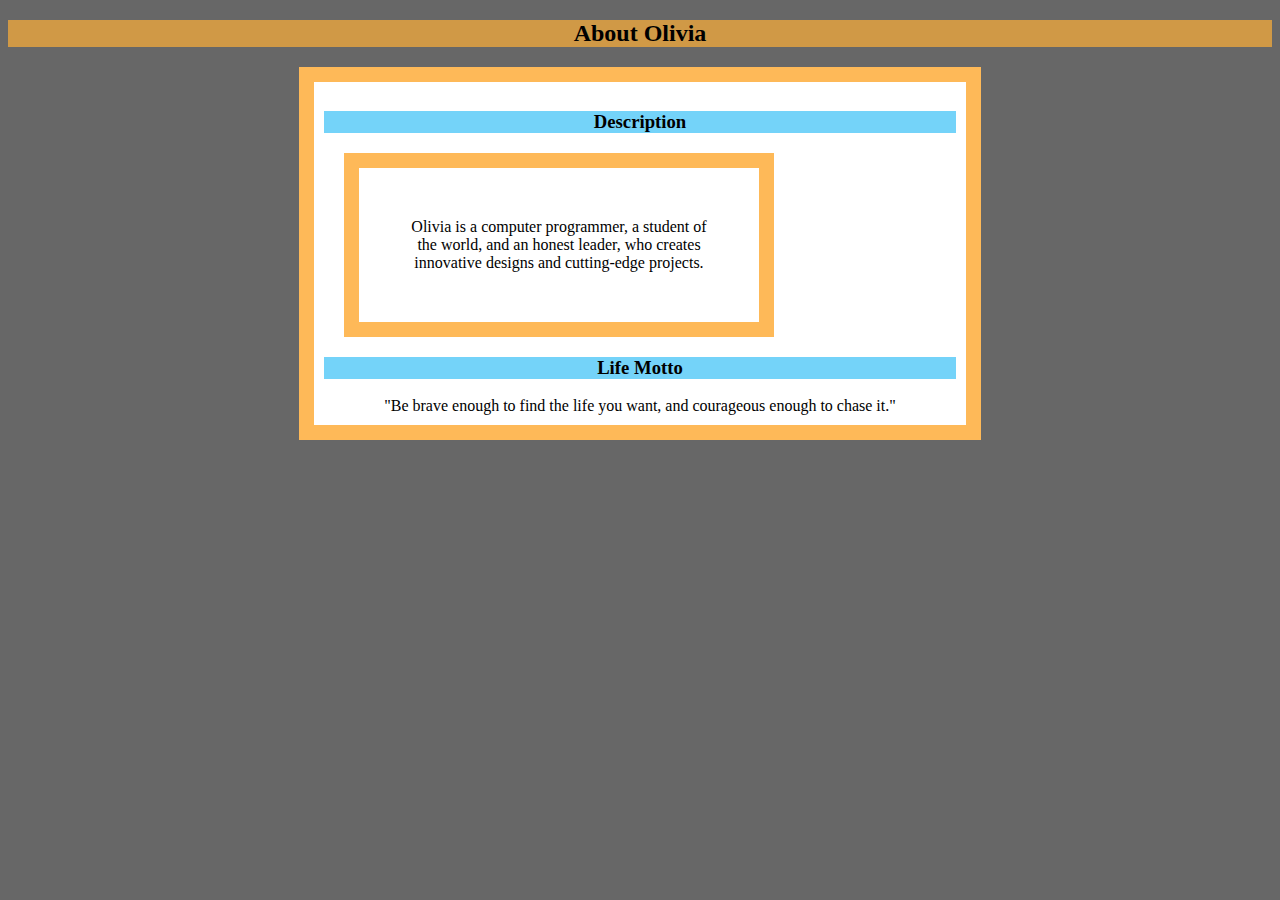
==== about.html @ 4a2df9be "made new pages" ====
<!DOCTYPE html>
<html lang="en">
<head>
    <link rel="stylesheet" href="styles.css" />
    <meta charset="UTF-8">
    <meta http-equiv="X-UA-Compatible" content="IE=edge">
    <meta name="viewport" content="width=device-width, initial-scale=1.0">
    <title>About</title>
</head>
<body>
    <h2>About Olivia</h2>
    <section>
        <div class="center">
            <h3>Description</h3>
            <p>Olivia is a computer programmer, a student of the world,
            and an honest leader, who creates innovative designs
            and cutting-edge projects.</p>
        <h3>Life Motto</h3>
            "Be brave enough to find the life you want, and courageous enough to chase it."
        </div>
    </section>
    
</body>
</html>
---- styles.css ----
body {
    background-color: rgb(103, 103, 103);
}
h1 {
    text-align: center;
    background-color: rgb(182, 182, 182);
}
h2 {
    color: black;
    text-align: center;
    background-color: rgb(208, 153, 70);
}
h3 {
    text-align: center;
    color: black;
    background-color: rgb(116, 211, 249);
}
div {
    text-align: center;
    width: 300px;
    border: 15px solid rgb(254, 185, 88);
    padding: 50px;
    margin: 20px;
    background-color: rgb(255, 255, 255);
}
p {
    text-align: center;
    width: 300px;
    border: 15px solid rgb(254, 185, 88);
    padding: 50px;
    margin: 20px;
    color: black;
    background-color: rgb(255, 255, 255);
}
.center {
    border: 15px solid rgb(254, 185, 88);
    margin: auto;
    width: 50%;
    padding: 10px;
}
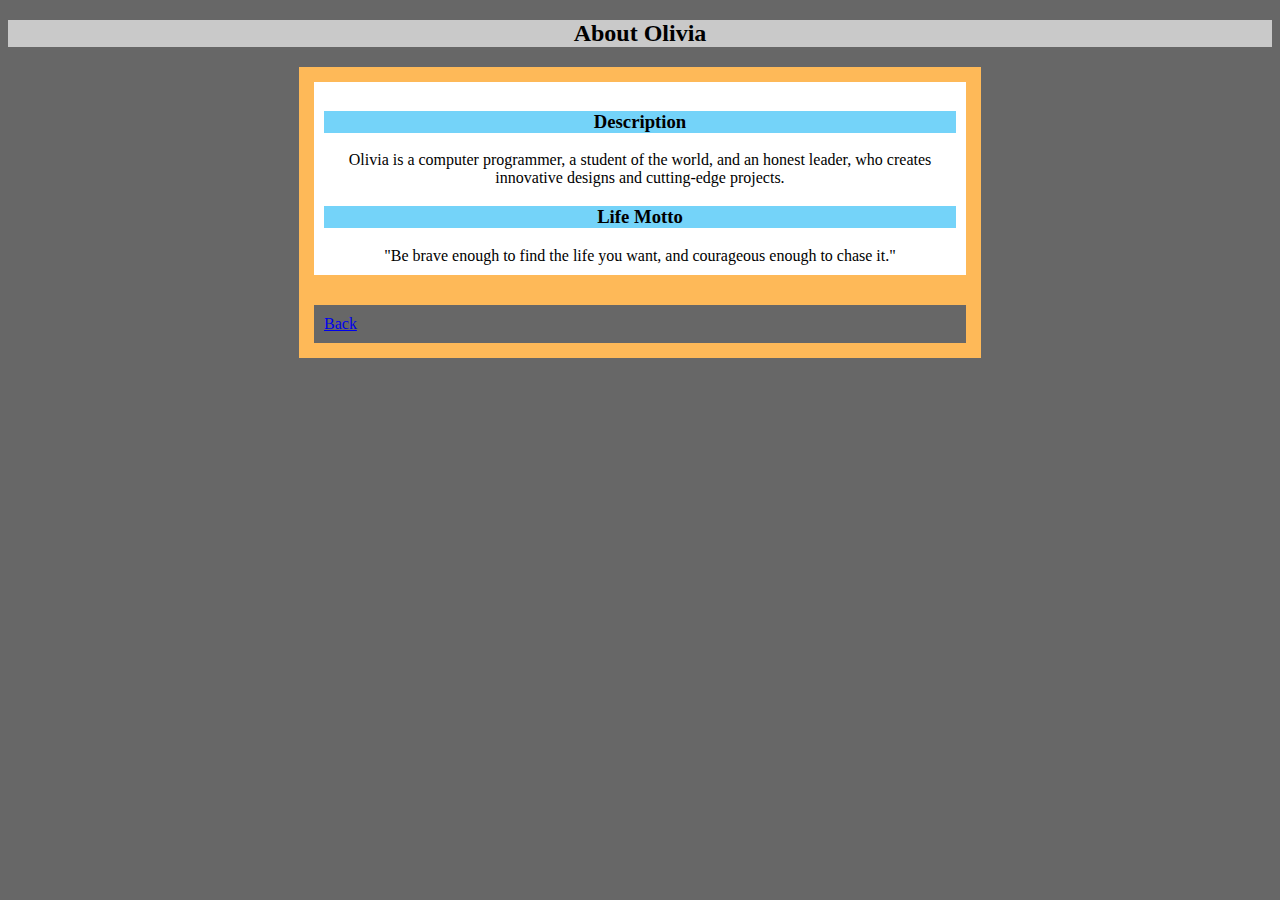
==== commit 13c715ec: "fixed new pages" ====
--- a/about.html
+++ b/about.html
@@ -19,6 +19,8 @@
             "Be brave enough to find the life you want, and courageous enough to chase it."
         </div>
     </section>
-    
+    <nav class="center">
+        <a href="./index.html">Back</a>
+    </nav>
 </body>
 </html>--- a/styles.css
+++ b/styles.css
@@ -8,7 +8,7 @@
 h2 {
     color: black;
     text-align: center;
-    background-color: rgb(208, 153, 70);
+    background-color: rgb(201, 201, 201);
 }
 h3 {
     text-align: center;
@@ -25,10 +25,6 @@
 }
 p {
     text-align: center;
-    width: 300px;
-    border: 15px solid rgb(254, 185, 88);
-    padding: 50px;
-    margin: 20px;
     color: black;
     background-color: rgb(255, 255, 255);
 }
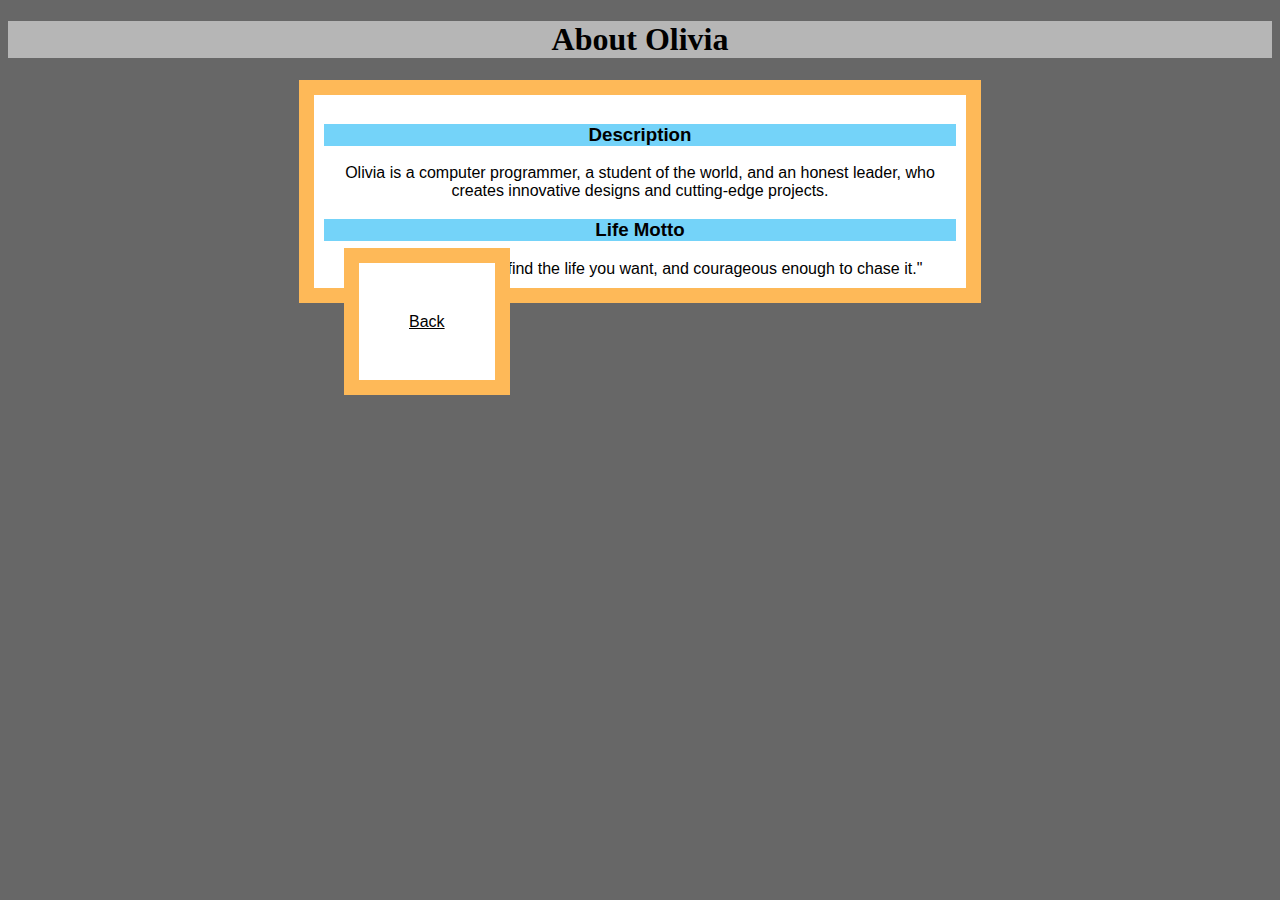
==== commit 1bdd56fe: "pretty button" ====
--- a/about.html
+++ b/about.html
@@ -8,9 +8,9 @@
     <title>About</title>
 </head>
 <body>
-    <h2>About Olivia</h2>
+    <h1>About Olivia</h1>
     <section>
-        <div class="center">
+        <div class="center" style="font-family: Verdana, Geneva, Tahoma, sans-serif;">
             <h3>Description</h3>
             <p>Olivia is a computer programmer, a student of the world,
             and an honest leader, who creates innovative designs
@@ -19,7 +19,7 @@
             "Be brave enough to find the life you want, and courageous enough to chase it."
         </div>
     </section>
-    <nav class="center">
+    <nav class="center" style="font-family: Verdana, Geneva, Tahoma, sans-serif;">
         <a href="./index.html">Back</a>
     </nav>
 </body>
--- a/styles.css
+++ b/styles.css
@@ -8,7 +8,7 @@
 h2 {
     color: black;
     text-align: center;
-    background-color: rgb(201, 201, 201);
+    background-color: rgb(116, 211, 249);
 }
 h3 {
     text-align: center;
@@ -28,9 +28,20 @@
     color: black;
     background-color: rgb(255, 255, 255);
 }
+a {
+    text-align: center;
+    color: black;
+    width: 30%;
+    border: 15px solid rgb(254, 185, 88);
+    padding: 50px;
+    margin: 20px;
+    background-color: rgb(255, 255, 255);
+}
 .center {
-    border: 15px solid rgb(254, 185, 88);
     margin: auto;
     width: 50%;
     padding: 10px;
+}
+.p1 {
+    font-family: "Verdana", Verdana, Geneva, Tahoma, sans-serif;
 }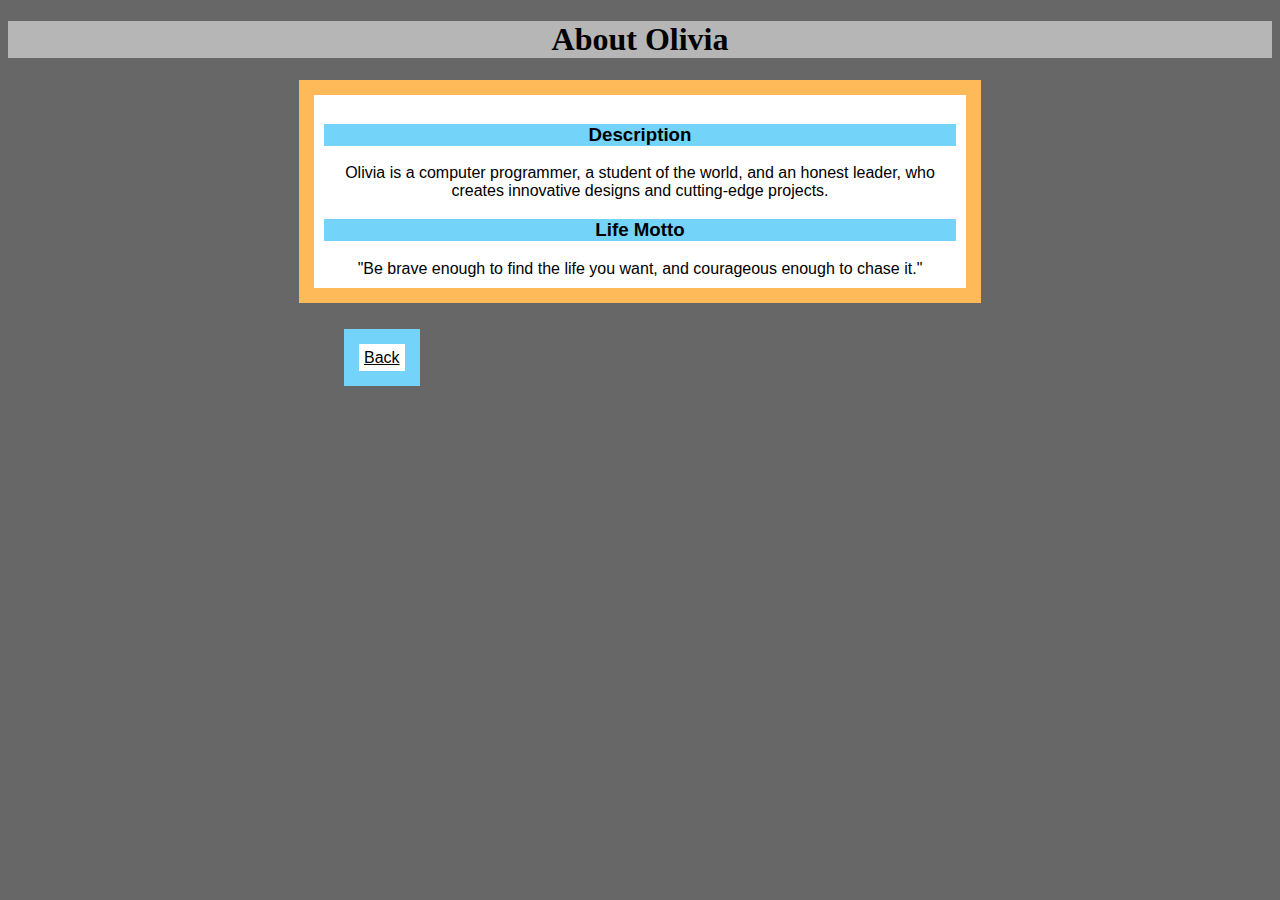
==== commit cfc1010d: "space before back button" ====
--- a/about.html
+++ b/about.html
@@ -19,6 +19,7 @@
             "Be brave enough to find the life you want, and courageous enough to chase it."
         </div>
     </section>
+    <br><br>
     <nav class="center" style="font-family: Verdana, Geneva, Tahoma, sans-serif;">
         <a href="./index.html">Back</a>
     </nav>
--- a/styles.css
+++ b/styles.css
@@ -32,8 +32,8 @@
     text-align: center;
     color: black;
     width: 30%;
-    border: 15px solid rgb(254, 185, 88);
-    padding: 50px;
+    border: 15px solid rgb(116, 211, 249);
+    padding: 5px;
     margin: 20px;
     background-color: rgb(255, 255, 255);
 }
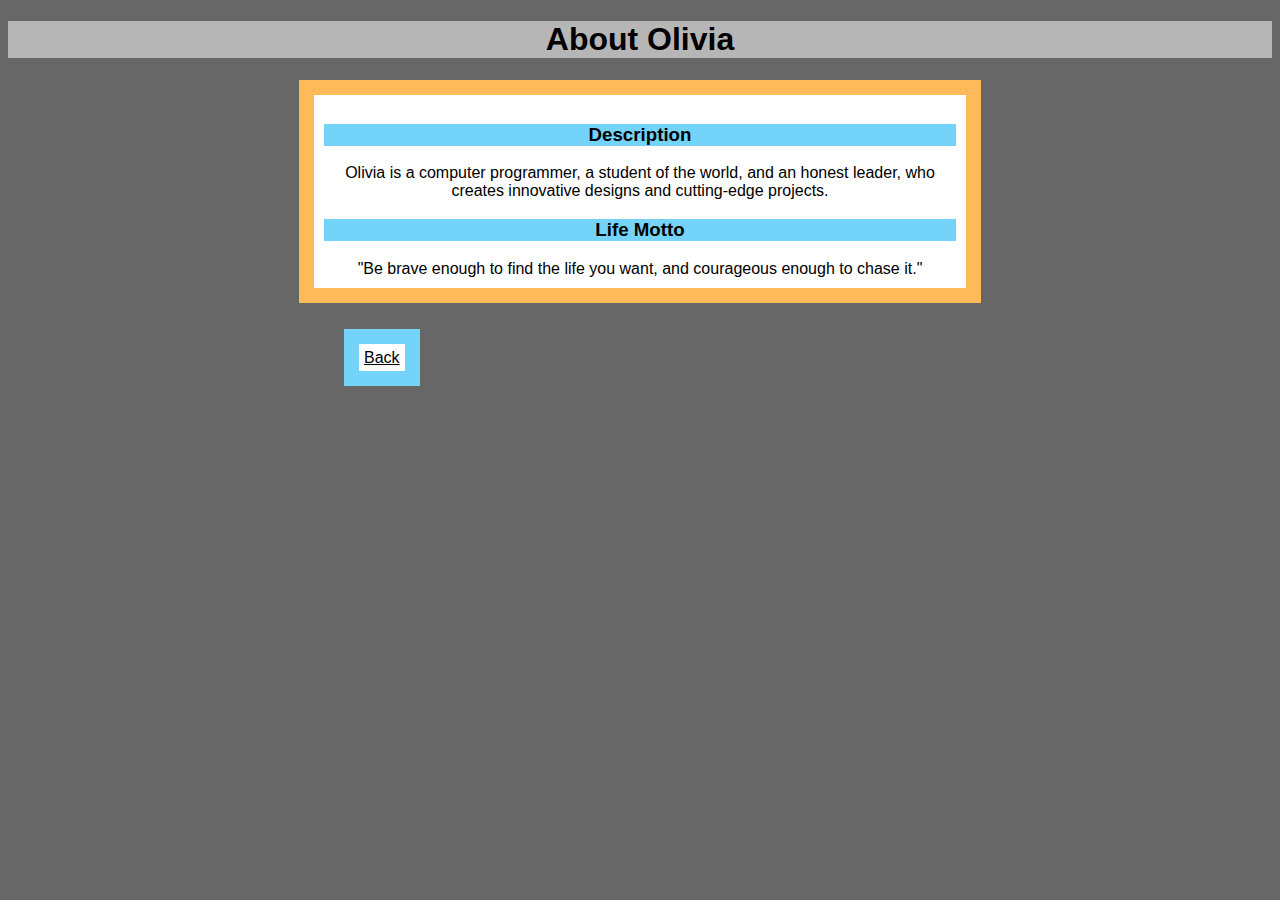
==== commit be9bdefc: "title font" ====
--- a/about.html
+++ b/about.html
@@ -8,10 +8,12 @@
     <title>About</title>
 </head>
 <body>
-    <h1>About Olivia</h1>
+    <h1 style="font-family: Verdana, Geneva, Tahoma, sans-serif;">
+        About Olivia</h1>
     <section>
         <div class="center" style="font-family: Verdana, Geneva, Tahoma, sans-serif;">
-            <h3>Description</h3>
+            <h3 style="font-family: Verdana, Geneva, Tahoma, sans-serif;">
+                Description</h3>
             <p>Olivia is a computer programmer, a student of the world,
             and an honest leader, who creates innovative designs
             and cutting-edge projects.</p>
